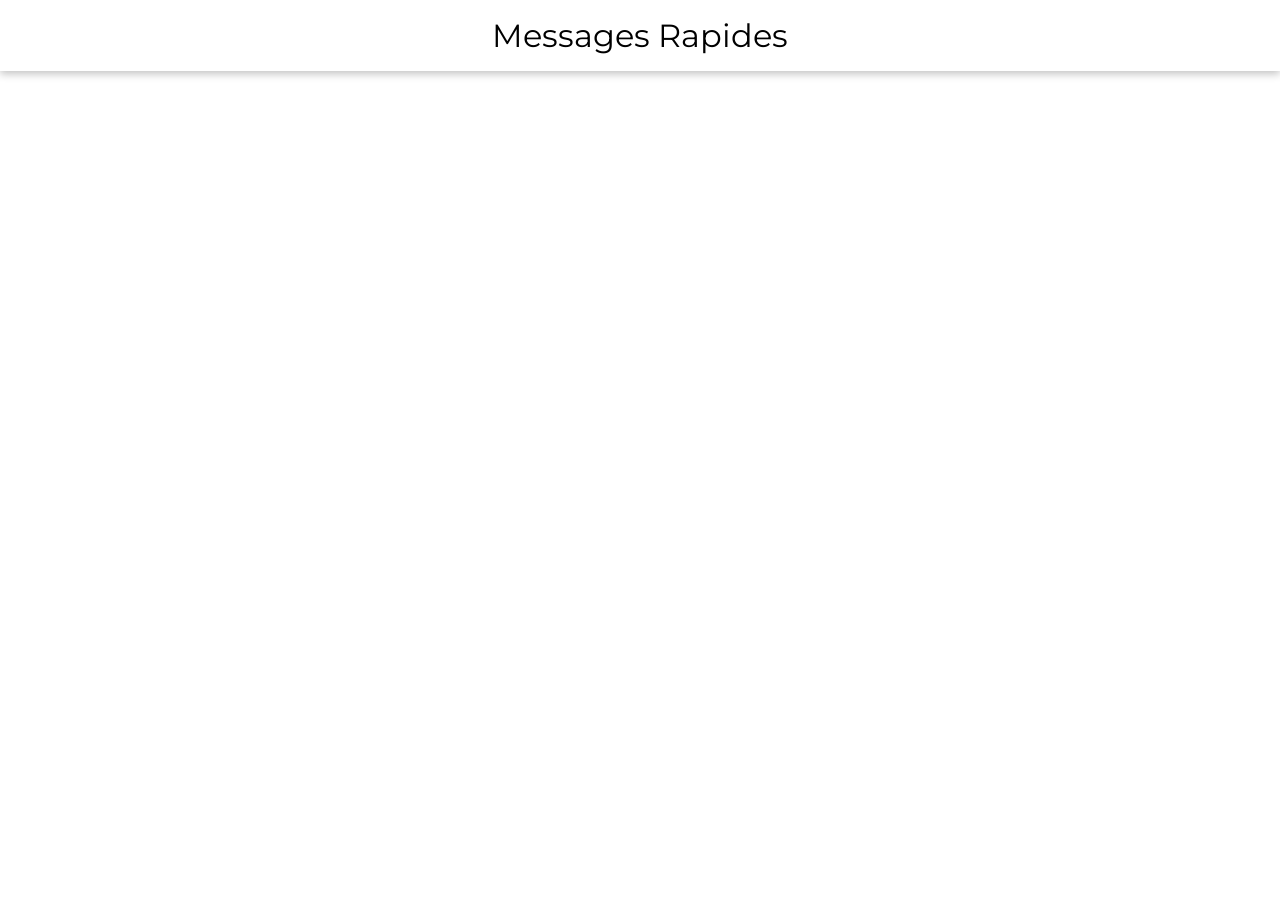
==== project.html @ 1280655f "first commit" ====
<!DOCTYPE html>
<html lang="en">

<head>
    <meta charset="UTF-8">
    <meta name="viewport" content="width=device-width, initial-scale=1.0">
    <!-- FONTS -->
    <link rel="preconnect" href="https://fonts.googleapis.com">
    <link rel="preconnect" href="https://fonts.gstatic.com" crossorigin>
    <link
        href="https://fonts.googleapis.com/css2?family=Inter:ital,opsz,wght@0,14..32,100..900;1,14..32,100..900&family=Montserrat:ital,wght@0,100..900;1,100..900&display=swap"
        rel="stylesheet">
    <!-- CSS -->
    <link rel="stylesheet" href="css/style.css">
    <title>Click and Paste</title>
</head>

<body>
    <header>
        <div class="header-project">
            <div id="header__projects" class="header-project__settings">
            </div>

            <h1>messages rapides</h1>

            <div id="header__languages" class="header-project__settings">
            </div>
        </div>
    </header>

    <main id="quick-messages">
        <!-- <section id="general" class="section">
            <h2>général</h2>
            <div class="section__notes">
                <div id="reminders">
                    <h3>relances</h3>
                    <div>
                        <button type="button" value="reminder_1">rl1</button>
                        <button type="button" value="reminder_2">rl2</button>
                        <button type="button" value="reminder_3">rl3</button>
                        <button type="button" value="reminder_closure">clôture</button>
                    </div>
                </div>

                <div id="escalations">
                    <h3>escalades</h3>
                    <div>
                        <button type="button" value="escalation">escalade</button>
                        <button type="button" value="escalation_to_be_confirmed">escalade à confirmer</button>
                        <button type="button" value="escalation_validation">demande validation</button>
                    </div>
                </div>

                <div id="closures">
                    <h3>clôtures</h3>
                    <div>
                        <button type="button" value="closure_inc_ritm">inc >>> ritm</button>
                        <button type="button" value="closure_ritm_inc">ritm >>> inc</button>
                        <button type="button" value="closure_sg">services généraux</button>
                        <button type="button" value="closure_jira">jira confluence</button>
                    </div>
                </div>

                <div id="actions">
                    <h3>actions</h3>
                    <div>
                        <button type="button" value="call">appel</button>
                        <button type="button" value="follow">suivi</button>
                        <button type="button" value="modification">modification</button>
                    </div>
                </div>

                <div id="resolutions">
                    <h3>résolutions</h3>
                    <div>
                        <button type="button" value="resolution_inc">incident</button>
                        <button type="button" value="resolution_ritm">demande</button>
                    </div>
                </div>

            </div>
        </section>

        <section id="general-incidents" class="section">
            <h2>incidents généraux</h2>
            <div class="section__notes">
                <div>
                    <h3>Template erreur</h3>
                    <div>
                        <button type="button" value="incident_error_template_requirements">prérequis</button>
                        <button type="button" value="incident_error_template_wn" class="wn">work note</button>
                    </div>
                </div>

                <div>
                    <h3>Procédures générales</h3>
                    <div>
                        <button type="button" value="private_browsing_chrome">Navigation privée Chrome</button>
                        <button type="button" value="clear_cache_chrome">Vidage cache Chrome</button>
                    </div>
                </div>

            </div>
        </section>

        <section id="application-incidents" class="section">
            <h2>Incidents applicatifs</h2>

            <div class="section__notes">
                <div>
                    <h3>AO system.mdw</h3>
                    <div>
                        <button type="button" value="incident_ao_system_mdw_requirements">prérequis</button>
                        <button type="button" value="incident_ao_system_mdw_wn" class="wn">work note</button>
                        <button type="button" value="incident_ao_system_mdw_resolution">résolution</button>
                    </div>
                </div>

                <div>
                    <h3>Acrobat reader 64bits</h3>
                    <div>
                        <button type="button" value="incident_adobe_acrobat_reader_wn" class="wn">work note</button>
                    </div>
                </div>

                <div>
                    <h3>GTA</h3>
                    <div>
                        <button type="button" value="incident_gta_requirements">prérequis</button>
                        <button type="button" value="incident_gta_wn" class="wn">work note</button>
                        <button type="button" value="incident_gta_outgoing_email">mail sortant hris</button>
                    </div>
                </div>
            </div>
        </section>

        <section id="general-requests" class="section">
            <h2>demandes générales</h2>
            <div class="section__notes">
                <div>
                    <h3>utiles</h3>
                    <div>
                        <button type="button" value="validation_manager">Validation Manager</button>
                        <button type="button" value="application_affected">Application concernée</button>
                        <button type="button" value="1ticket_1application">1 ticket par application</button>
                    </div>
                </div>

                <div>
                    <h3>ajout matricule</h3>
                    <div>
                        <button type="button" value="request_external_account_creation_with_registration_wn"
                            class="wn">work note</button>
                        <button type="button"
                            value="request_external_account_creation_with_registration_resolution">résolution</button>
                    </div>
                </div>


                <div>
                    <h3>création compte</h3>
                    <div>
                        <button type="button" value="request_account_creation">Par le manager</button>
                    </div>
                </div>

                <div>
                    <h3>compte externe</h3>
                    <div>
                        <button type="button" value="request_external_account_creation">Par le desk</button>
                    </div>
                </div>

                <div>
                    <h3>code NIP</h3>
                    <div>
                        <button type="button" value="request_nip_code">résolution</button>
                    </div>
                </div>

                <div>
                    <h3>MDP + SSPR</h3>
                    <div>

                        <button type="button" value="request_sspr_password_resolution">résolution</button>
                    </div>
                </div>
            </div>
        </section>

        <section id="access-requests" class="section">
            <h2>demandes d'accès</h2>
            <div class="section__notes">
                <div>
                    <h3>Access Orli</h3>
                    <div>
                        <button type="button" value="access_access_orli_wn" class="wn">work note</button>
                        <button type="button" value="access_access_orli_resolution">résolution</button>
                    </div>
                </div>

                <div>
                    <h3>Adobe</h3>
                    <div>
                        <button type="button" value="access_adobe_requirements">prérequis</button>
                        <button type="button" value="access_adobe_wn" class="wn">work note</button>
                    </div>
                </div>

                <div>
                    <h3>Ariba</h3>
                    <div>
                        <button type="button" value="access_ariba_requirements">prérequis</button>
                        <button type="button" value="access_ariba_wn" class="wn">work note</button>
                    </div>
                </div>

                <div>
                    <h3>Brand Library</h3>
                    <div>
                        <button type="button" value="access_brand_library_requirements">prérequis</button>
                        <button type="button" value="access_brand_library_wn" class="wn">work note</button>
                    </div>
                </div>

                <div>
                    <h3>Business Objects</h3>
                    <div>
                        <button type="button" value="access_business_objects_requirements">prérequis</button>
                        <button type="button" value="access_business_objects_wn" class="wn">work note</button>
                    </div>
                </div>

                <div>
                    <h3>Centric PLM</h3>
                    <div>
                        <button type="button" value="access_centric_plm_requirements">prérequis</button>
                        <button type="button" value="access_centric_plm_wn" class="wn">work note</button>
                    </div>
                </div>

                <div>
                    <h3>Dossier partagé</h3>
                    <div>
                        <button type="button" value="access_shared_folder_requirements">prérequis</button>
                        <button type="button" value="access_shared_folder_wn" class="wn">work note</button>
                    </div>
                </div>

                <div>
                    <h3>Liste de distribution</h3>
                    <div>
                        <button type="button" value="access_distribution_list_requirements">prérequis</button>
                        <button type="button" value="access_distribution_list_wn" class="wn">work note</button>
                    </div>
                </div>

                <div>
                    <h3>Miro</h3>
                    <div>
                        <button type="button" value="access_miro_requirements">prérequis</button>
                        <button type="button" value="access_miro_wn" class="wn">work note</button>
                    </div>
                </div>

                <div>
                    <h3>Orliweb</h3>
                    <div>
                        <button type="button" value="access_orliweb_requirements">prérequis</button>
                        <button type="button" value="access_orliweb_wn" class="wn">work note</button>
                    </div>
                </div>

                <div>
                    <h3>Qliksense</h3>
                    <div>
                        <button type="button" value="access_qliksense_requirements">prérequis</button>
                        <button type="button" value="access_qliksense_wn" class="wn">work note</button>
                        <button type="button" value="access_qliksense_validation">demande validation</button>
                    </div>
                </div>

                <div>
                    <h3>Rosario</h3>
                    <div>
                        <button type="button" value="access_rosario_requirements">prérequis</button>
                        <button type="button" value="access_rosario_wn" class="wn">work note</button>
                    </div>
                </div>
            </div>
        </section> -->
    </main>

    <script type="module" src="js/pages/project.js"></script>
</body>

</html>
---- css/style.css ----
* {
  padding: 0;
  margin: 0;
  box-sizing: border-box;
}

* {
  font-family: "Inter", sans-serif;
  font-weight: 400;
  text-transform: capitalize;
  color: var(--black-primary);
}

h1, h2, h3 {
  font-family: "Montserrat", sans-serif;
  color: var(--black-primary);
}

.accent-yellow {
  border-top: 4px solid yellow;
}

.accent-orange {
  border-top: 4px solid orange;
}

.accent-red {
  border-top: 4px solid red;
}

.accent-blue {
  border-top: 4px solid blue;
}

.accent-green {
  border-top: 4px solid green;
}

.action-yellow {
  background-color: yellow;
  color: #FFFFFF;
}

.action-orange {
  background-color: orange;
  color: #FFFFFF;
}

.action-red {
  background-color: red;
  color: #FFFFFF;
}

.action-blue {
  background-color: blue;
  color: #FFFFFF;
}

.action-green {
  background-color: green;
  color: #FFFFFF;
}

body {
  background-color: var(--white-primary);
}

header {
  position: fixed;
  top: 0;
  width: 100%;
  background-color: #FFFFFF;
  box-shadow: rgba(0, 0, 0, 0.24) 0px 3px 8px;
  padding: 16px;
}

.header-project {
  display: flex;
  justify-content: space-between;
}
.header-project__settings {
  display: flex;
  gap: 8px;
}

main {
  margin-top: 76px;
  display: flex;
  flex-direction: column;
  gap: 8px;
}

.section {
  background-color: var(--white-secondary);
  padding: 16px;
  box-shadow: rgba(0, 0, 0, 0.24) 0px 3px 8px;
}
.section__title {
  text-align: center;
  padding-bottom: 8px;
}
.section__content {
  display: grid;
  grid-template-columns: repeat(auto-fit, minmax(130px, 1fr));
  gap: 16px;
}

.card {
  background-color: var(--white-primary);
  padding: 8px;
  border-radius: 8px;
  box-shadow: rgba(0, 0, 0, 0.24) 0px 3px 8px;
}
.card__title {
  text-align: center;
  padding-bottom: 8px;
}
.card__content {
  display: flex;
  flex-direction: column;
  justify-content: center;
  gap: 8px;
}

button {
  background-color: #FFFFFF;
  padding: 8px;
  border-radius: 8px;
  border: none;
  cursor: pointer;
  box-shadow: rgba(0, 0, 0, 0.24) 0px 3px 8px;
}

button.active {
  background-color: #4F8FD9;
  color: #FFFFFF;
}

button.inactive {
  background-color: #F7F8FA;
}

button.copied {
  outline: none;
  box-shadow: rgba(6, 24, 44, 0.4) 0px 0px 0px 2px, rgba(6, 24, 44, 0.65) 0px 4px 6px -1px, rgba(255, 255, 255, 0.08) 0px 1px 0px inset;
  transition: box-shadow 0.1s ease;
}

/*# sourceMappingURL=style.css.map */
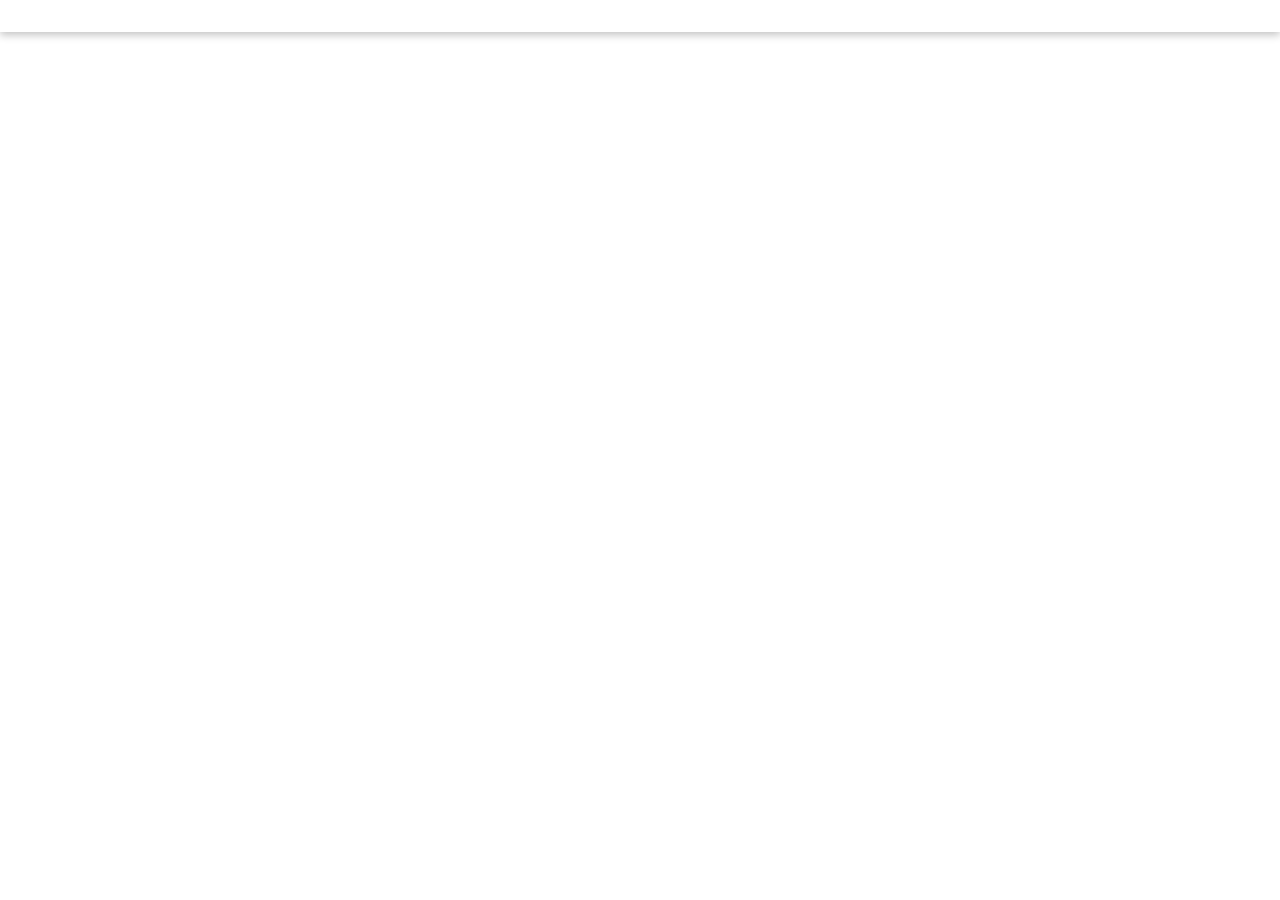
==== commit 3e450994: "refactor: h1 title suppression" ====
--- a/project.html
+++ b/project.html
@@ -21,7 +21,7 @@
             <div id="header__projects" class="header-project__settings">
             </div>
 
-            <h1>messages rapides</h1>
+            <!-- <h1>messages rapides</h1> -->
 
             <div id="header__languages" class="header-project__settings">
             </div>
@@ -29,266 +29,6 @@
     </header>
 
     <main id="quick-messages">
-        <!-- <section id="general" class="section">
-            <h2>général</h2>
-            <div class="section__notes">
-                <div id="reminders">
-                    <h3>relances</h3>
-                    <div>
-                        <button type="button" value="reminder_1">rl1</button>
-                        <button type="button" value="reminder_2">rl2</button>
-                        <button type="button" value="reminder_3">rl3</button>
-                        <button type="button" value="reminder_closure">clôture</button>
-                    </div>
-                </div>
-
-                <div id="escalations">
-                    <h3>escalades</h3>
-                    <div>
-                        <button type="button" value="escalation">escalade</button>
-                        <button type="button" value="escalation_to_be_confirmed">escalade à confirmer</button>
-                        <button type="button" value="escalation_validation">demande validation</button>
-                    </div>
-                </div>
-
-                <div id="closures">
-                    <h3>clôtures</h3>
-                    <div>
-                        <button type="button" value="closure_inc_ritm">inc >>> ritm</button>
-                        <button type="button" value="closure_ritm_inc">ritm >>> inc</button>
-                        <button type="button" value="closure_sg">services généraux</button>
-                        <button type="button" value="closure_jira">jira confluence</button>
-                    </div>
-                </div>
-
-                <div id="actions">
-                    <h3>actions</h3>
-                    <div>
-                        <button type="button" value="call">appel</button>
-                        <button type="button" value="follow">suivi</button>
-                        <button type="button" value="modification">modification</button>
-                    </div>
-                </div>
-
-                <div id="resolutions">
-                    <h3>résolutions</h3>
-                    <div>
-                        <button type="button" value="resolution_inc">incident</button>
-                        <button type="button" value="resolution_ritm">demande</button>
-                    </div>
-                </div>
-
-            </div>
-        </section>
-
-        <section id="general-incidents" class="section">
-            <h2>incidents généraux</h2>
-            <div class="section__notes">
-                <div>
-                    <h3>Template erreur</h3>
-                    <div>
-                        <button type="button" value="incident_error_template_requirements">prérequis</button>
-                        <button type="button" value="incident_error_template_wn" class="wn">work note</button>
-                    </div>
-                </div>
-
-                <div>
-                    <h3>Procédures générales</h3>
-                    <div>
-                        <button type="button" value="private_browsing_chrome">Navigation privée Chrome</button>
-                        <button type="button" value="clear_cache_chrome">Vidage cache Chrome</button>
-                    </div>
-                </div>
-
-            </div>
-        </section>
-
-        <section id="application-incidents" class="section">
-            <h2>Incidents applicatifs</h2>
-
-            <div class="section__notes">
-                <div>
-                    <h3>AO system.mdw</h3>
-                    <div>
-                        <button type="button" value="incident_ao_system_mdw_requirements">prérequis</button>
-                        <button type="button" value="incident_ao_system_mdw_wn" class="wn">work note</button>
-                        <button type="button" value="incident_ao_system_mdw_resolution">résolution</button>
-                    </div>
-                </div>
-
-                <div>
-                    <h3>Acrobat reader 64bits</h3>
-                    <div>
-                        <button type="button" value="incident_adobe_acrobat_reader_wn" class="wn">work note</button>
-                    </div>
-                </div>
-
-                <div>
-                    <h3>GTA</h3>
-                    <div>
-                        <button type="button" value="incident_gta_requirements">prérequis</button>
-                        <button type="button" value="incident_gta_wn" class="wn">work note</button>
-                        <button type="button" value="incident_gta_outgoing_email">mail sortant hris</button>
-                    </div>
-                </div>
-            </div>
-        </section>
-
-        <section id="general-requests" class="section">
-            <h2>demandes générales</h2>
-            <div class="section__notes">
-                <div>
-                    <h3>utiles</h3>
-                    <div>
-                        <button type="button" value="validation_manager">Validation Manager</button>
-                        <button type="button" value="application_affected">Application concernée</button>
-                        <button type="button" value="1ticket_1application">1 ticket par application</button>
-                    </div>
-                </div>
-
-                <div>
-                    <h3>ajout matricule</h3>
-                    <div>
-                        <button type="button" value="request_external_account_creation_with_registration_wn"
-                            class="wn">work note</button>
-                        <button type="button"
-                            value="request_external_account_creation_with_registration_resolution">résolution</button>
-                    </div>
-                </div>
-
-
-                <div>
-                    <h3>création compte</h3>
-                    <div>
-                        <button type="button" value="request_account_creation">Par le manager</button>
-                    </div>
-                </div>
-
-                <div>
-                    <h3>compte externe</h3>
-                    <div>
-                        <button type="button" value="request_external_account_creation">Par le desk</button>
-                    </div>
-                </div>
-
-                <div>
-                    <h3>code NIP</h3>
-                    <div>
-                        <button type="button" value="request_nip_code">résolution</button>
-                    </div>
-                </div>
-
-                <div>
-                    <h3>MDP + SSPR</h3>
-                    <div>
-
-                        <button type="button" value="request_sspr_password_resolution">résolution</button>
-                    </div>
-                </div>
-            </div>
-        </section>
-
-        <section id="access-requests" class="section">
-            <h2>demandes d'accès</h2>
-            <div class="section__notes">
-                <div>
-                    <h3>Access Orli</h3>
-                    <div>
-                        <button type="button" value="access_access_orli_wn" class="wn">work note</button>
-                        <button type="button" value="access_access_orli_resolution">résolution</button>
-                    </div>
-                </div>
-
-                <div>
-                    <h3>Adobe</h3>
-                    <div>
-                        <button type="button" value="access_adobe_requirements">prérequis</button>
-                        <button type="button" value="access_adobe_wn" class="wn">work note</button>
-                    </div>
-                </div>
-
-                <div>
-                    <h3>Ariba</h3>
-                    <div>
-                        <button type="button" value="access_ariba_requirements">prérequis</button>
-                        <button type="button" value="access_ariba_wn" class="wn">work note</button>
-                    </div>
-                </div>
-
-                <div>
-                    <h3>Brand Library</h3>
-                    <div>
-                        <button type="button" value="access_brand_library_requirements">prérequis</button>
-                        <button type="button" value="access_brand_library_wn" class="wn">work note</button>
-                    </div>
-                </div>
-
-                <div>
-                    <h3>Business Objects</h3>
-                    <div>
-                        <button type="button" value="access_business_objects_requirements">prérequis</button>
-                        <button type="button" value="access_business_objects_wn" class="wn">work note</button>
-                    </div>
-                </div>
-
-                <div>
-                    <h3>Centric PLM</h3>
-                    <div>
-                        <button type="button" value="access_centric_plm_requirements">prérequis</button>
-                        <button type="button" value="access_centric_plm_wn" class="wn">work note</button>
-                    </div>
-                </div>
-
-                <div>
-                    <h3>Dossier partagé</h3>
-                    <div>
-                        <button type="button" value="access_shared_folder_requirements">prérequis</button>
-                        <button type="button" value="access_shared_folder_wn" class="wn">work note</button>
-                    </div>
-                </div>
-
-                <div>
-                    <h3>Liste de distribution</h3>
-                    <div>
-                        <button type="button" value="access_distribution_list_requirements">prérequis</button>
-                        <button type="button" value="access_distribution_list_wn" class="wn">work note</button>
-                    </div>
-                </div>
-
-                <div>
-                    <h3>Miro</h3>
-                    <div>
-                        <button type="button" value="access_miro_requirements">prérequis</button>
-                        <button type="button" value="access_miro_wn" class="wn">work note</button>
-                    </div>
-                </div>
-
-                <div>
-                    <h3>Orliweb</h3>
-                    <div>
-                        <button type="button" value="access_orliweb_requirements">prérequis</button>
-                        <button type="button" value="access_orliweb_wn" class="wn">work note</button>
-                    </div>
-                </div>
-
-                <div>
-                    <h3>Qliksense</h3>
-                    <div>
-                        <button type="button" value="access_qliksense_requirements">prérequis</button>
-                        <button type="button" value="access_qliksense_wn" class="wn">work note</button>
-                        <button type="button" value="access_qliksense_validation">demande validation</button>
-                    </div>
-                </div>
-
-                <div>
-                    <h3>Rosario</h3>
-                    <div>
-                        <button type="button" value="access_rosario_requirements">prérequis</button>
-                        <button type="button" value="access_rosario_wn" class="wn">work note</button>
-                    </div>
-                </div>
-            </div>
-        </section> -->
     </main>
 
     <script type="module" src="js/pages/project.js"></script>
--- a/css/style.css
+++ b/css/style.css
@@ -11,9 +11,10 @@
   color: var(--black-primary);
 }
 
-h1, h2, h3 {
+h1, h2, h3, h4 {
   font-family: "Montserrat", sans-serif;
   color: var(--black-primary);
+  text-transform: uppercase;
 }
 
 .accent-yellow {
@@ -93,7 +94,7 @@
 .section {
   background-color: var(--white-secondary);
   padding: 16px;
-  box-shadow: rgba(0, 0, 0, 0.24) 0px 3px 8px;
+  box-shadow: rgba(0, 0, 0, 0.16) 0px 1px 4px;
 }
 .section__title {
   text-align: center;
@@ -101,7 +102,7 @@
 }
 .section__content {
   display: grid;
-  grid-template-columns: repeat(auto-fit, minmax(130px, 1fr));
+  grid-template-columns: repeat(auto-fit, minmax(160px, 1fr));
   gap: 16px;
 }
 
@@ -109,7 +110,8 @@
   background-color: var(--white-primary);
   padding: 8px;
   border-radius: 8px;
-  box-shadow: rgba(0, 0, 0, 0.24) 0px 3px 8px;
+  box-shadow: rgba(0, 0, 0, 0.16) 0px 1px 4px;
+  min-width: 0;
 }
 .card__title {
   text-align: center;
@@ -117,18 +119,47 @@
 }
 .card__content {
   display: flex;
+  flex-direction: row;
+  align-items: stretch;
+  justify-content: center;
+  gap: 8px;
+}
+
+.card-wide {
+  grid-column: span 2;
+}
+
+.group {
+  width: 100%;
+  display: flex;
+  flex-direction: column;
+  justify-content: flex-start;
+  align-items: center;
+  flex: 1;
+  gap: 8px;
+  padding: 8px;
+  border-radius: 8px;
+  box-shadow: rgba(149, 157, 165, 0.2) 0px 8px 24px;
+}
+.group__title {
+  padding-bottom: 8px;
+}
+.group__content {
+  width: 100%;
+  display: flex;
   flex-direction: column;
   justify-content: center;
   gap: 8px;
 }
 
 button {
+  width: 100%;
   background-color: #FFFFFF;
   padding: 8px;
   border-radius: 8px;
   border: none;
   cursor: pointer;
-  box-shadow: rgba(0, 0, 0, 0.24) 0px 3px 8px;
+  box-shadow: rgba(0, 0, 0, 0.15) 1.95px 1.95px 2.6px;
 }
 
 button.active {
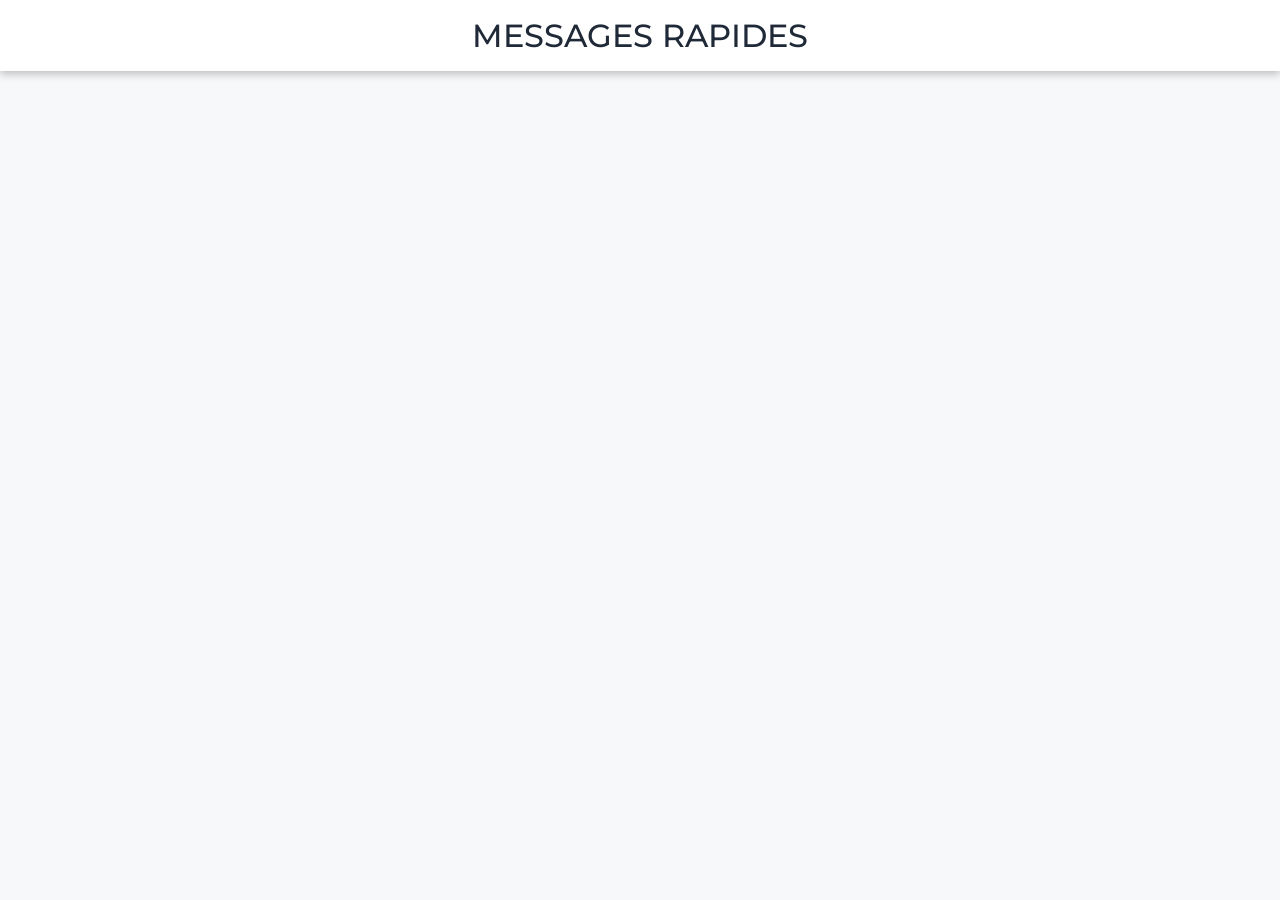
==== commit 2965c201: "refactor responsive layout and adding knowledge base" ====
--- a/project.html
+++ b/project.html
@@ -12,16 +12,16 @@
         rel="stylesheet">
     <!-- CSS -->
     <link rel="stylesheet" href="css/style.css">
-    <title>Click and Paste</title>
+    <title>Service Desk Tools | Projet</title>
 </head>
 
 <body>
-    <header>
+    <header id="header-container-fix">
         <div class="header-project">
             <div id="header__projects" class="header-project__settings">
             </div>
 
-            <!-- <h1>messages rapides</h1> -->
+            <h1>messages rapides</h1>
 
             <div id="header__languages" class="header-project__settings">
             </div>
--- a/css/style.css
+++ b/css/style.css
@@ -6,15 +6,14 @@
 
 * {
   font-family: "Inter", sans-serif;
-  font-weight: 400;
-  text-transform: capitalize;
-  color: var(--black-primary);
+  color: #1F2937;
 }
 
 h1, h2, h3, h4 {
   font-family: "Montserrat", sans-serif;
-  color: var(--black-primary);
+  color: #1F2937;
   text-transform: uppercase;
+  font-weight: 500;
 }
 
 .accent-yellow {
@@ -63,10 +62,68 @@
 }
 
 body {
-  background-color: var(--white-primary);
-}
-
-header {
+  background-color: #F7F8FA;
+}
+
+#header-home {
+  padding: 16px;
+  background-color: #FFFFFF;
+}
+#header-home h1 {
+  text-align: center;
+}
+
+.menu__item {
+  padding: 16px;
+}
+.menu__item h2 {
+  text-align: center;
+}
+.menu__item .navbar {
+  margin-top: 16px;
+  display: flex;
+  flex-direction: column;
+  align-items: center;
+  gap: 8px;
+}
+@media (min-width: 640px) {
+  .menu__item .navbar {
+    flex-direction: row;
+    justify-content: center;
+    align-items: center;
+  }
+}
+.menu__item .navbar__link {
+  width: 100%;
+  max-width: 400px;
+  display: flex;
+  flex-direction: column;
+  align-items: center;
+  padding: 16px;
+  background-color: #FFFFFF;
+  box-shadow: rgba(0, 0, 0, 0.16) 0px 1px 4px;
+}
+.menu__item .navbar__link--title {
+  font-family: "Inter", sans-serif;
+  text-transform: capitalize;
+}
+.menu__item .navbar__link--media {
+  width: 180px;
+  height: 120px;
+  display: flex;
+  align-items: center;
+  justify-content: center;
+}
+.menu__item .navbar__link--media img {
+  max-width: 100%;
+  max-height: 100%;
+  object-fit: contain;
+}
+.menu__item .navbar__link--media i {
+  font-size: 80px;
+}
+
+#header-container-fix {
   position: fixed;
   top: 0;
   width: 100%;
@@ -74,6 +131,15 @@
   box-shadow: rgba(0, 0, 0, 0.24) 0px 3px 8px;
   padding: 16px;
 }
+#header-container-fix h1 {
+  text-align: center;
+  display: none;
+}
+@media (min-width: 768px) {
+  #header-container-fix h1 {
+    display: inherit;
+  }
+}
 
 .header-project {
   display: flex;
@@ -84,30 +150,57 @@
   gap: 8px;
 }
 
-main {
+#quick-messages {
   margin-top: 76px;
-  display: flex;
-  flex-direction: column;
-  gap: 8px;
+  display: block;
+}
+@media (min-width: 768px) {
+  #quick-messages {
+    padding: 8px;
+  }
+}
+@media (min-width: 1024px) {
+  #quick-messages {
+    column-count: 2;
+    column-gap: 8px;
+  }
 }
 
 .section {
-  background-color: var(--white-secondary);
-  padding: 16px;
-  box-shadow: rgba(0, 0, 0, 0.16) 0px 1px 4px;
+  break-inside: avoid;
+  margin-bottom: 8px;
+  padding: 8px;
+  background-color: #FFFFFF;
+  box-shadow: rgba(0, 0, 0, 0.16) 0px 1px 4px;
+}
+@media (min-width: 640px) {
+  .section {
+    padding: 16px;
+  }
+}
+@media (min-width: 768px) {
+  .section {
+    border-radius: 8px;
+  }
 }
 .section__title {
   text-align: center;
   padding-bottom: 8px;
+  text-transform: capitalize;
 }
 .section__content {
   display: grid;
   grid-template-columns: repeat(auto-fit, minmax(160px, 1fr));
-  gap: 16px;
+  gap: 4px;
+}
+@media (min-width: 640px) {
+  .section__content {
+    gap: 8px;
+  }
 }
 
 .card {
-  background-color: var(--white-primary);
+  background-color: #F7F8FA;
   padding: 8px;
   border-radius: 8px;
   box-shadow: rgba(0, 0, 0, 0.16) 0px 1px 4px;
@@ -116,6 +209,7 @@
 .card__title {
   text-align: center;
   padding-bottom: 8px;
+  text-transform: capitalize;
 }
 .card__content {
   display: flex;
@@ -152,12 +246,143 @@
   gap: 8px;
 }
 
+#header-knowledge {
+  padding: 16px;
+  background-color: #FFFFFF;
+  margin-bottom: 16px;
+  box-shadow: rgba(0, 0, 0, 0.24) 0px 3px 8px;
+}
+#header-knowledge h1 {
+  text-align: center;
+}
+
+.kb-main {
+  display: flex;
+  flex-direction: column;
+  align-items: center;
+  gap: 8px;
+  width: 100%;
+}
+@media (min-width: 768px) {
+  .kb-main {
+    margin: 0 auto;
+    width: 640px;
+  }
+}
+@media (min-width: 1024px) {
+  .kb-main {
+    width: 768px;
+  }
+}
+@media (min-width: 1280px) {
+  .kb-main {
+    width: 1024px;
+  }
+}
+.kb-main__section {
+  width: 100%;
+  padding: 16px;
+  background-color: #FFFFFF;
+  box-shadow: rgba(0, 0, 0, 0.16) 0px 1px 4px;
+}
+@media (min-width: 768px) {
+  .kb-main__section {
+    border-radius: 8px;
+  }
+}
+.kb-main__section h2 {
+  margin-bottom: 16px;
+  text-transform: none;
+}
+.kb-main__section ul {
+  margin-left: 40px;
+  margin-right: 40px;
+  padding: 16px;
+  padding-left: 30px;
+  line-height: 1.5;
+  background-color: #F7F8FA;
+  border-radius: 8px;
+  box-shadow: rgba(0, 0, 0, 0.16) 0px 1px 4px;
+}
+.kb-main__section ul li::marker {
+  color: #4F8FD9;
+  font-size: 1.2em;
+}
+.kb-main__section p {
+  margin-left: 40px;
+  margin-right: 40px;
+  text-align: justify;
+  line-height: 1.5;
+}
+.kb-main__section > div {
+  display: flex;
+  flex-direction: column;
+  gap: 64px;
+  margin-top: 32px;
+  margin-left: 20px;
+  margin-right: 20px;
+}
+.kb-main__section > div div {
+  display: flex;
+  flex-direction: column;
+  gap: 16px;
+}
+.kb-main__section > div div h3 {
+  text-transform: none;
+  font-family: "Inter", sans-serif;
+}
+.kb-main__section > div div h3 span {
+  background-color: #4F8FD9;
+  color: #FFFFFF;
+  padding: 4px 8px;
+  margin-right: 8px;
+  border-radius: 4px;
+}
+.kb-main__section > div div .info {
+  margin-left: 40px;
+  margin-right: 40px;
+  padding: 16px;
+  border-radius: 8px;
+  display: flex;
+  flex-direction: row;
+  justify-content: flex-start;
+  align-items: center;
+}
+.kb-main__section > div div .info p,
+.kb-main__section > div div .info i {
+  margin: 0;
+  color: #FFFFFF;
+}
+.kb-main__section > div div .info i {
+  font-size: 1.5em;
+}
+.kb-main__section > div div .clues {
+  background-color: #E6B84F;
+}
+.kb-main__section > div div .action-to-do {
+  background-color: #5CC08A;
+}
+.kb-main__section--symptoms ul li::marker {
+  color: #E25D4A;
+}
+.kb-main__section--worknote p {
+  margin-left: 40px;
+  padding: 16px;
+  line-height: 1.5;
+  background-color: #F08C4A;
+  color: #FFFFFF;
+  display: inline-block;
+  border-radius: 8px;
+  box-shadow: rgba(0, 0, 0, 0.16) 0px 1px 4px;
+}
+
 button {
   width: 100%;
   background-color: #FFFFFF;
   padding: 8px;
   border-radius: 8px;
   border: none;
+  text-transform: capitalize;
   cursor: pointer;
   box-shadow: rgba(0, 0, 0, 0.15) 1.95px 1.95px 2.6px;
 }
@@ -177,4 +402,8 @@
   transition: box-shadow 0.1s ease;
 }
 
+a {
+  text-decoration: none;
+}
+
 /*# sourceMappingURL=style.css.map */
